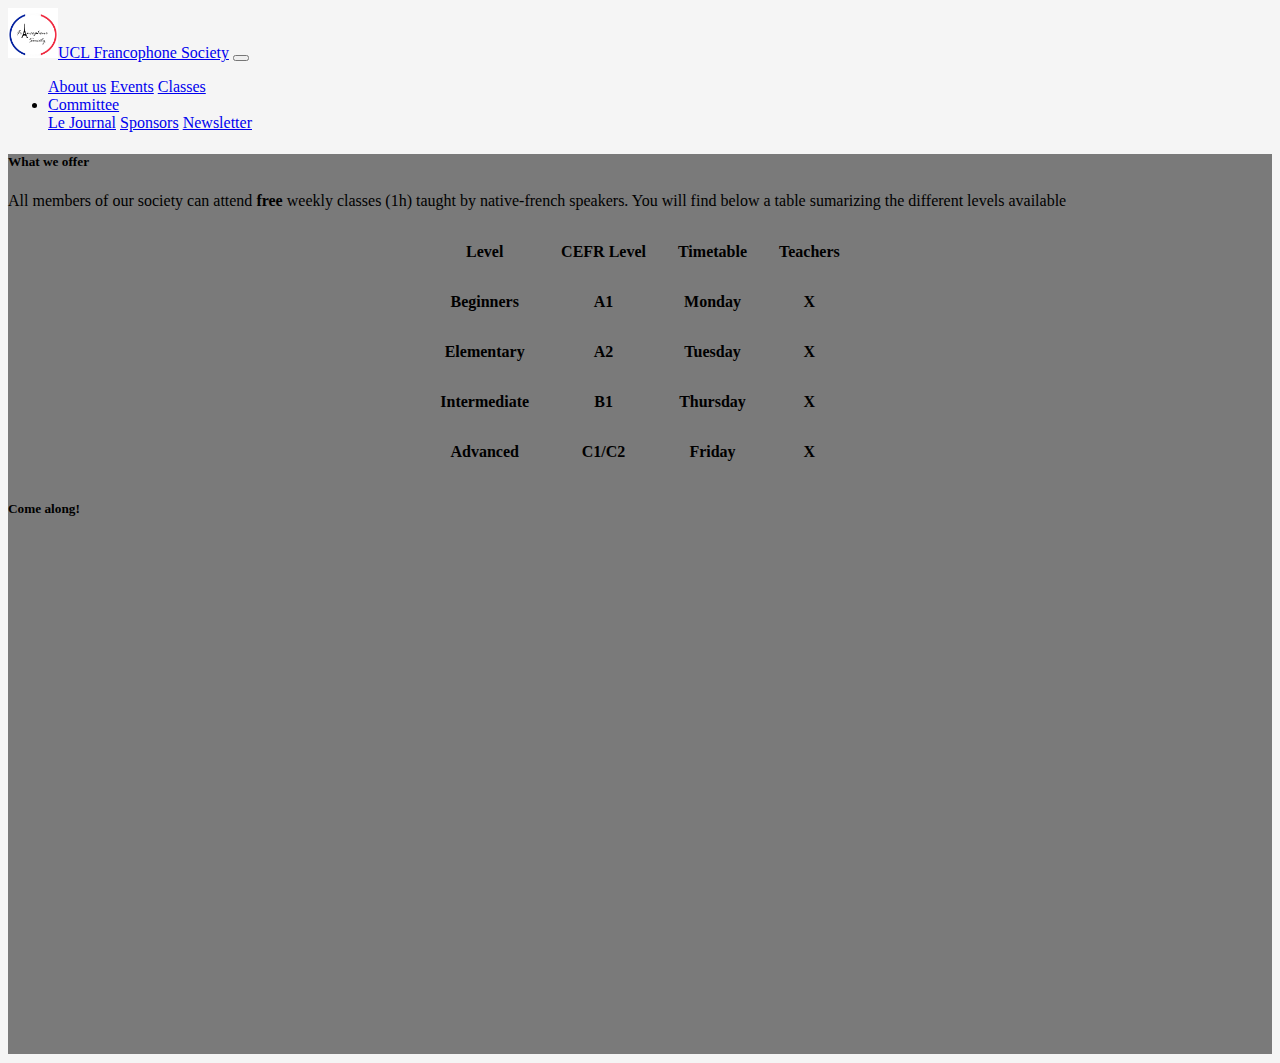
==== classes.html @ e182b954 "Navbars linked entre pages + fb/insta icones" ====
<!doctype html>
<html lang="en">
    <head>
        <meta charset="utf-8">
        <link rel="shortcut icon" type="image/svg+xml" href="logo_Franco.jpg"/>

        <meta name="viewport" content="width=device-width, initial-scale=1, shrink-to-fit=no">
        <meta name="description" content="">
        <meta name="author" content="">
        
        <title> Language Classes</title>
        
        <!-- Bootstrap CSS  -->
        <link rel="stylesheet" href="https://stackpath.bootstrapcdn.com/bootstrap/4.1.2/css/bootstrap.min.css" integrity="sha384-Smlep5jCw/wG7hdkwQ/Z5nLIefveQRIY9nfy6xoR1uRYBtpZgI6339F5dgvm/e9B" crossorigin="anonymous">

        <!-- Custom styles for this template -->
        <link href="css/stylesheet.css" rel="stylesheet">
        
    </head>
    <body id="Sign-up">
           <!-- Navigation -->
        <!-- Navbar to the right -->
        <nav class="navbar navbar-light sticky-top navbar-expand-md bg-light">
          <div class="container-fluid">
            <!-- Titre -->
            <a class="navbar-brand" href="#"><img src="../media/logo_Franco.jpg" width="50px" height="50px" class="d-inline-block align-center">UCL Francophone Society</a>
            <button class="navbar-toggler" type="button" data-toggle="collapse" data-target="#navbarFrancosoc">
              <span class="navbar-toggler-icon"></span>
            </button>
            <div class="collapse navbar-collapse" id="navbarFrancosoc">
              <ul class="nav navbar-nav ml-auto">
                  <a class="nav-link" href='/index_us.html#About'>About us</a>
                  <a class="nav-link" href="/index_us.html#Events">Events</a>
                  <a class="nav-link" href="/index_us.html#Classes">Classes</a>
                  <li><a class="nav-link" href="committee.html">Committee</a></li>
                  <a class="nav-link" href="/index_us.html#Le_Journal">Le Journal</a>
                  <a class="nav-link" href="/index_us.html#Sponsors">Sponsors</a>
                  <a class="nav-link" href="/index_us.html#Newsletter">Newsletter</a>
              </ul>
            </div>
          </div>
        </nav>
        <div>
           
        <div class="full_bg">
            <h5 class="text-center">What we offer</h5>
            <p class="text-justified text-center">All members of our society can attend <strong>free</strong> weekly classes (1h) taught by native-french speakers. You will find below a table sumarizing the different levels available</p>
            <table cellpadding="15" align="center" class="table">
                <tbody style="text-align: center;" class="tbody">
                    <tr>
                        <th>Level</th>
                        <th>CEFR Level</th>
                        <th>Timetable</th>
                        <th>Teachers</th>
                    </tr>
                    <tr>
                        <th>Beginners</th>
                        <th>A1</th>
                        <th>Monday</th>
                        <th>X</th>
                    </tr>
                    <tr>
                        <th>Elementary</th>
                        <th>A2</th>
                        <th>Tuesday</th>
                        <th>X</th>
                    </tr>
                    <tr>
                        <th>Intermediate</th>
                        <th>B1</th>
                        <th>Thursday</th>
                        <th>X</th>
                    </tr>
                    <tr>
                        <th>Advanced</th>
                        <th>C1/C2</th>
                        <th>Friday</th>
                        <th>X</th>
                    </tr>
                </tbody>
            </table>
            
            <h5 class="text-center">Come along!</h5>
            <p class="text-center full-bg"><iframe src="https://docs.google.com/forms/d/e/1FAIpQLSed9yFFDNLruWkbqhFGTjuP9vsv9Ndw1mvKG2hVjWfKJzB7_w/viewform?embedded=true" width="900" height="520" frameborder="0" marginheight="0" marginwidth="0">Loading...</iframe></p>
        </div>
    </body>
</html>
---- css/stylesheet.css ----
.full_bg {
  /* border:2em;
  padding:2em; */
		height: 100vh;
		background-color: rgba(0,0,0,.5);
		background-size: cover;
}

.full_bg_news {
  /* border:2em;
  padding:2em; */
		height: 100vh;
		background-size: cover;
}

.white_txt {
  margin-left: 5vw;
  margin-right: 5vw;
  color: white;
  font-size: 30px;
}

.overlay {
		background-color: rgba(0,0,0,.3);
		height: inherit;
}

.black_txt {
  margin-left: 5vw;
  margin-right: 5vw;
  color: black;
  font-size: 30px;
    
}

.tbody {
    text-align: center;
}

.table {
    display: table;
    border-collapse: separate;
    border-spacing: 2px;
    border-color: black;
}

.nav-link:hover {
 	border-bottom: 2px solid royalblue;
/* 	border-top: 4px solid royalblue;*/
	
}
.fa {
	padding: 10px;
 font-size: 30px;
 width: 30px;
}
.fa-facebook {
	 color: darkgrey;
}

.fa-instagram {
	  color: darkgrey;
}

#About {
			background-image: url('../media/pont_alex_3v2.jpg');
}

#Events {
  background-image: url('../media/events1.jpg');
}

#Classes {
  background-image: url('../media/classes3.jpg!d');
}

#Le_Journal {
    background-image: url('https://media.giphy.com/media/l378h7yBiPDAVHIOY/giphy.gif');
/*    filter:brightness(110%);*/
}

#Newsletter {
/*    background-color:lavender;*/
}


#Sign-up {
/*    background-image: url('../media/classes2.jpeg') */
    background-color: whitesmoke;
}
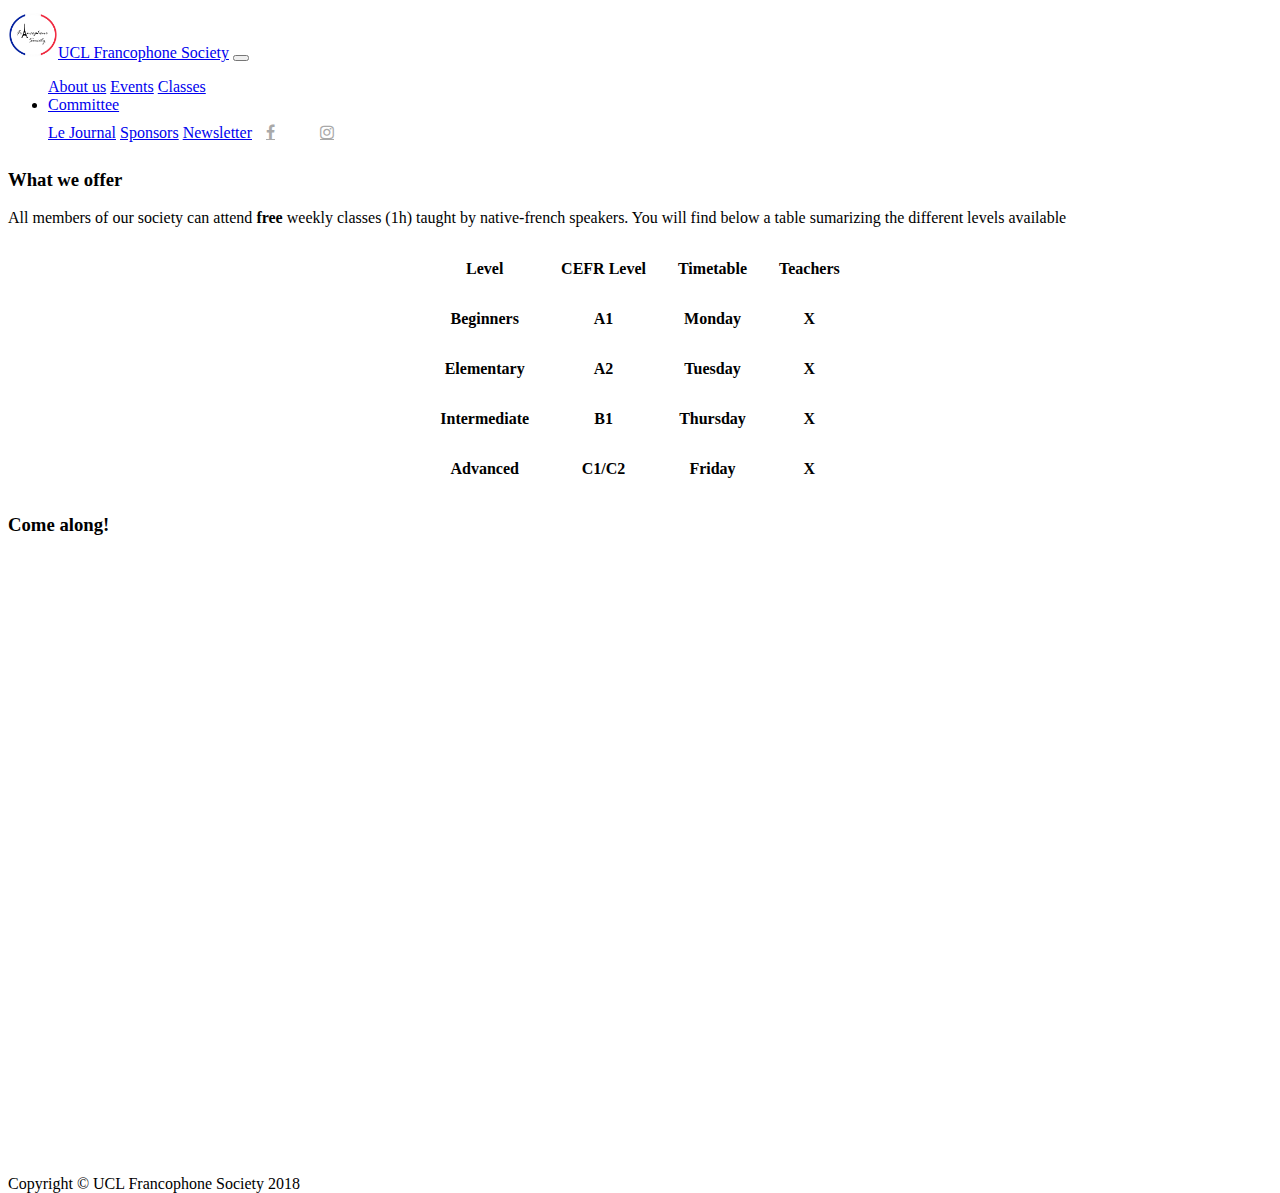
==== commit eb268de1: "Index" ====
--- a/classes.html
+++ b/classes.html
@@ -2,7 +2,7 @@
 <html lang="en">
     <head>
         <meta charset="utf-8">
-        <link rel="shortcut icon" type="image/svg+xml" href="logo_Franco.jpg"/>
+        <link rel="shortcut icon" type="image/svg+xml" href="/media/logo_Franco.jpg"/>
 
         <meta name="viewport" content="width=device-width, initial-scale=1, shrink-to-fit=no">
         <meta name="description" content="">
@@ -15,6 +15,8 @@
 
         <!-- Custom styles for this template -->
         <link href="css/stylesheet.css" rel="stylesheet">
+		
+		<link rel="stylesheet" href="https://cdnjs.cloudflare.com/ajax/libs/font-awesome/4.7.0/css/font-awesome.min.css">
         
     </head>
     <body id="Sign-up">
@@ -29,21 +31,23 @@
             </button>
             <div class="collapse navbar-collapse" id="navbarFrancosoc">
               <ul class="nav navbar-nav ml-auto">
-                  <a class="nav-link" href='/index_us.html#About'>About us</a>
-                  <a class="nav-link" href="/index_us.html#Events">Events</a>
-                  <a class="nav-link" href="/index_us.html#Classes">Classes</a>
+                  <a class="nav-link" href='/index.html#About'>About us</a>
+                  <a class="nav-link" href="/index.html#Events">Events</a>
+                  <a class="nav-link" href="/index.html#Classes">Classes</a>
                   <li><a class="nav-link" href="committee.html">Committee</a></li>
-                  <a class="nav-link" href="/index_us.html#Le_Journal">Le Journal</a>
-                  <a class="nav-link" href="/index_us.html#Sponsors">Sponsors</a>
-                  <a class="nav-link" href="/index_us.html#Newsletter">Newsletter</a>
+                  <a class="nav-link" href="/index.html#Le_Journal">Le Journal</a>
+                  <a class="nav-link" href="/index.html#Sponsors">Sponsors</a>
+                  <a class="nav-link" href="/index.html#Newsletter">Newsletter</a>
+				  <a class="fa fa-facebook" href="http://www.facebook.com/uclfrancophonesociety" target="_blank" ></a>
+			  	  <a class="fa fa-instagram" href="https://www.instagram.com/uclufrancosoc/" target="_blank"></a>
               </ul>
             </div>
           </div>
         </nav>
         <div>
            
-        <div class="full_bg">
-            <h5 class="text-center">What we offer</h5>
+        <div class="full_bg_news">
+            <h3 class="text-center">What we offer</h3>
             <p class="text-justified text-center">All members of our society can attend <strong>free</strong> weekly classes (1h) taught by native-french speakers. You will find below a table sumarizing the different levels available</p>
             <table cellpadding="15" align="center" class="table">
                 <tbody style="text-align: center;" class="tbody">
@@ -80,8 +84,15 @@
                 </tbody>
             </table>
             
-            <h5 class="text-center">Come along!</h5>
-            <p class="text-center full-bg"><iframe src="https://docs.google.com/forms/d/e/1FAIpQLSed9yFFDNLruWkbqhFGTjuP9vsv9Ndw1mvKG2hVjWfKJzB7_w/viewform?embedded=true" width="900" height="520" frameborder="0" marginheight="0" marginwidth="0">Loading...</iframe></p>
+            <h3 class="text-center">Come along!</h3>
+            <p class="text-center"><iframe src="https://docs.google.com/forms/d/e/1FAIpQLSed9yFFDNLruWkbqhFGTjuP9vsv9Ndw1mvKG2hVjWfKJzB7_w/viewform?embedded=true" width="1200" height="600" frameborder="0" marginheight="0" marginwidth="0">Loading...</iframe></p>
+			
+			 <!-- Footer -->
+      		<footer class="py-5 bg-black">
+				<div class="container">
+          			<p class="m-0 text-center text-small">Copyright &copy; UCL Francophone Society 2018</p>
+        		</div>
+			</footer>
         </div>
     </body>
 </html>--- a/css/stylesheet.css
+++ b/css/stylesheet.css
@@ -1,91 +1,170 @@
+/*Navigation bar styles*/
+
+.nav-link:hover {
+ 	border-bottom: 2px solid royalblue;
+}
+.fa {
+	padding: 10px;
+	font-size: 30px;
+	width: 30px;
+}
+.fa-facebook {
+	color: darkgrey;
+}
+
+.fa-instagram {
+	color: darkgrey;
+}
+
+/*General styles for whole website*/
+
 .full_bg {
-  /* border:2em;
-  padding:2em; */
-		height: 100vh;
-		background-color: rgba(0,0,0,.5);
-		background-size: cover;
+	height: 100vh;
+	background-color: rgba(0,0,0,.5);
 }
 
 .full_bg_news {
-  /* border:2em;
-  padding:2em; */
-		height: 100vh;
-		background-size: cover;
+	height: 50vh;
+	background-size: cover;
+	background-color: white;
+}
+
+.full_bg_spons: {
+	height: 80vh;
+	background-size: cover;
+	background-color: white;
 }
 
 .white_txt {
-  margin-left: 5vw;
-  margin-right: 5vw;
-  color: white;
-  font-size: 30px;
+	margin-left: 5vw;
+	margin-right: 5vw;
+  	color: white;
+	font-size: 3vw;
+	font-size: 3vh;
+}
+
+.black_txt {
+	margin-left: 5vw;
+	margin-right: 5vw;
+	color: black;
+	font-size: 3vw;
+	font-size: 3vh;
+	margin-top: 10px;
+	align-content: center;
+}
+
+.red_txt {
+	color: red;
 }
 
 .overlay {
-		background-color: rgba(0,0,0,.3);
-		height: inherit;
+	background-color: rgba(0,0,0,.3);
+	height: inherit;
+	background-size: cover;
 }
 
-.black_txt {
-  margin-left: 5vw;
-  margin-right: 5vw;
-  color: black;
-  font-size: 30px;
-    
+.card-bg-primary {
+	width: 400px;
+	height: 400px;
+	color: aqua;
+	box-shadow: 20px 10px 10px aqua;
 }
 
-.tbody {
-    text-align: center;
+.section-widget-title {
+	font-size: 3vw;
+	font-size: 3vh;
 }
 
-.table {
-    display: table;
-    border-collapse: separate;
-    border-spacing: 2px;
-    border-color: black;
+@media only screen and (max-width: 300px) {
+    black_txt {
+        font-size: 2em;
+    }
+	
+	white_txt {
+		font-size: 2em;
+	}
+	
+	title {
+		font-size: 3em;
+	}
+	
+	
 }
 
-.nav-link:hover {
- 	border-bottom: 2px solid royalblue;
-/* 	border-top: 4px solid royalblue;*/
-	
-}
-.fa {
-	padding: 10px;
- font-size: 30px;
- width: 30px;
-}
-.fa-facebook {
-	 color: darkgrey;
-}
 
-.fa-instagram {
-	  color: darkgrey;
-}
+/*Styles by section of content*/
 
 #About {
-			background-image: url('../media/pont_alex_3v2.jpg');
+	background-size: 100% 100%;
+	background-repeat: no-repeat;
+	background-image: url('../media/cover/pont_alex_3v2.jpg');
 }
 
 #Events {
-  background-image: url('../media/events1.jpg');
+	background-size: 100% 100%;
+	background-repeat: no-repeat;
+  	background-image: url('../media/cover/events1.jpg');
 }
 
+	.podium {
+		width: 60px;
+		height: 60px;
+	}
+
+	.drinks {
+		width: 60px;
+		height: 60px;
+	}
+
+	.societies {
+		width: 60px;
+		height: 60px;
+	}
+
+	.white_txt_events {
+		margin-left: 5vw;
+		margin-right: 5vw;
+		color: white;
+	/*  	font-size: 25px;*/
+		font-size: 2vw;
+		font-size: 2vh;
+	}
+
 #Classes {
-  background-image: url('../media/classes3.jpg!d');
+	background-size: 100% 100%;
+	background-repeat: no-repeat;
+  	background-image: url('../media/cover/classes.jpg!d');
+	}
+
+	.tbody {
+		text-align: center;
+	}
+
+	.table {
+		display: table;
+		border-collapse: separate;
+		border-spacing: 2px;
+		border-color: black;
+	}
+
+#Sign-up {
+		background-color: white;
+	}
+
+
+#Le_Journal {
+	background-size: 100% 100%;
+	background-repeat: no-repeat;
+    background-image: url('https://media.giphy.com/media/l378h7yBiPDAVHIOY/giphy.gif');
 }
 
-#Le_Journal {
-    background-image: url('https://media.giphy.com/media/l378h7yBiPDAVHIOY/giphy.gif');
-/*    filter:brightness(110%);*/
-}
-
-#Newsletter {
-/*    background-color:lavender;*/
-}
+/*#Sponsors*/
 
 
-#Sign-up {
-/*    background-image: url('../media/classes2.jpeg') */
-    background-color: whitesmoke;
-}
+/*#Newsletter*/
 
+.div.mc-field-group label {
+	text-align: center;
+	padding-bottom: 4px;
+	font-size: 4px;
+}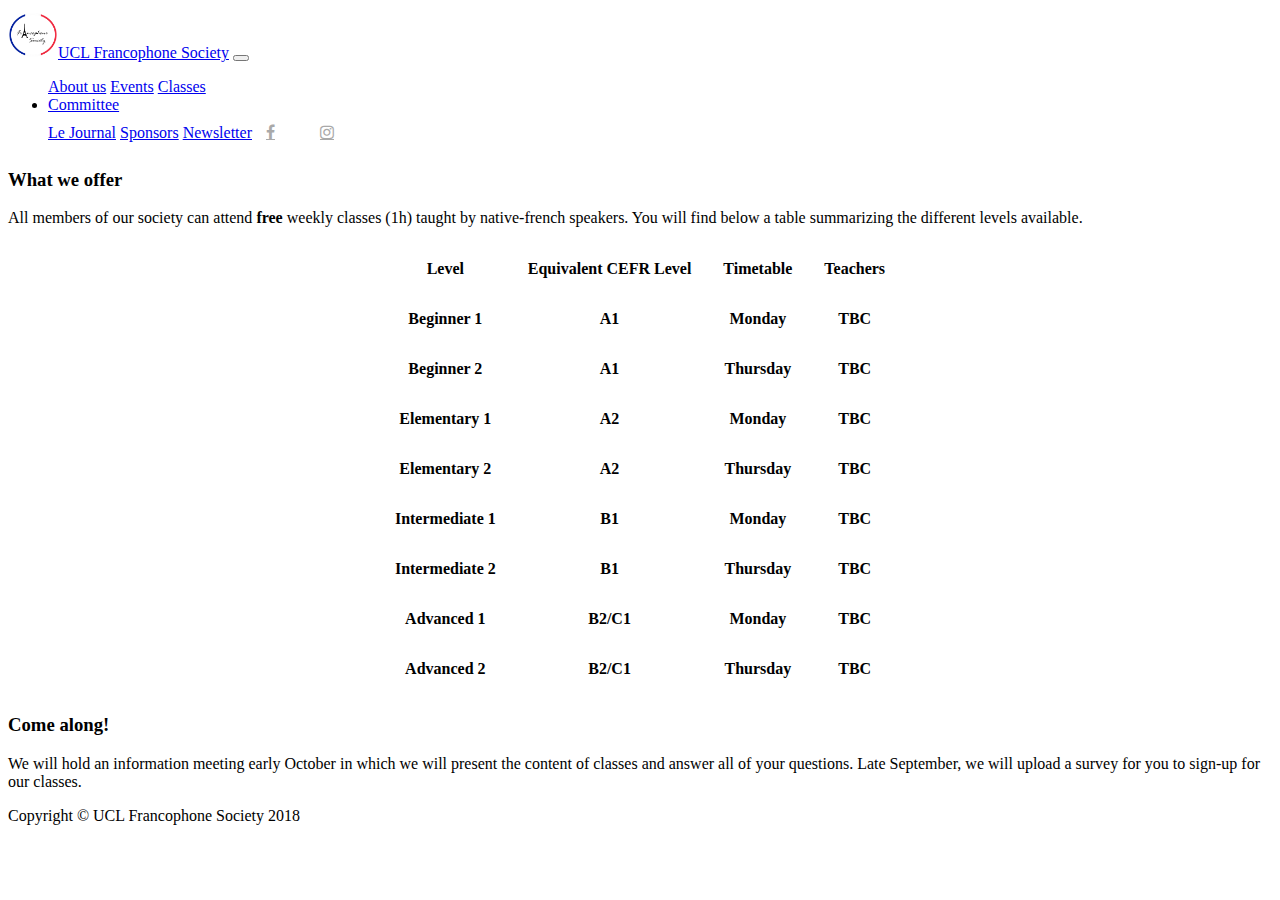
==== commit d8c6fcac: "Merge pull request #5 from uclfrancophonesociety/classes-edit" ====
--- a/classes.html
+++ b/classes.html
@@ -48,44 +48,71 @@
            
         <div class="full_bg_news">
             <h3 class="text-center">What we offer</h3>
-            <p class="text-justified text-center">All members of our society can attend <strong>free</strong> weekly classes (1h) taught by native-french speakers. You will find below a table sumarizing the different levels available</p>
+            <p class="text-justified text-center">All members of our society can attend <strong>free</strong> weekly classes (1h) taught by native-french speakers. You will find below a table summarizing the different levels available.</p>
             <table cellpadding="15" align="center" class="table">
                 <tbody style="text-align: center;" class="tbody">
                     <tr>
                         <th>Level</th>
-                        <th>CEFR Level</th>
+                        <th>Equivalent CEFR Level</th>
                         <th>Timetable</th>
                         <th>Teachers</th>
                     </tr>
                     <tr>
-                        <th>Beginners</th>
+                        <th>Beginner 1</th>
                         <th>A1</th>
                         <th>Monday</th>
-                        <th>X</th>
+                        <th>TBC</th>
+                    </tr>
+					<tr>
+                        <th>Beginner 2</th>
+                        <th>A1</th>
+                        <th>Thursday</th>
+                        <th>TBC</th>
                     </tr>
                     <tr>
-                        <th>Elementary</th>
+                        <th>Elementary 1</th>
                         <th>A2</th>
-                        <th>Tuesday</th>
-                        <th>X</th>
+                        <th>Monday</th>
+                        <th>TBC</th>
+                    </tr>
+					<tr>
+                        <th>Elementary 2</th>
+                        <th>A2</th>
+                        <th>Thursday</th>
+                        <th>TBC</th>
                     </tr>
                     <tr>
-                        <th>Intermediate</th>
+                        <th>Intermediate 1</th>
+                        <th>B1</th>
+                        <th>Monday</th>
+                        <th>TBC</th>
+                    </tr>
+					<tr>
+                        <th>Intermediate 2</th>
                         <th>B1</th>
                         <th>Thursday</th>
-                        <th>X</th>
+                        <th>TBC</th>
                     </tr>
                     <tr>
-                        <th>Advanced</th>
-                        <th>C1/C2</th>
-                        <th>Friday</th>
-                        <th>X</th>
+                        <th>Advanced 1</th>
+                        <th>B2/C1</th>
+                        <th>Monday</th>
+                        <th>TBC</th>
+                    </tr>
+					<tr>
+                        <th>Advanced 2</th>
+                        <th>B2/C1</th>
+                        <th>Thursday</th>
+                        <th>TBC</th>
                     </tr>
                 </tbody>
             </table>
             
             <h3 class="text-center">Come along!</h3>
-            <p class="text-center"><iframe src="https://docs.google.com/forms/d/e/1FAIpQLSed9yFFDNLruWkbqhFGTjuP9vsv9Ndw1mvKG2hVjWfKJzB7_w/viewform?embedded=true" width="1200" height="600" frameborder="0" marginheight="0" marginwidth="0">Loading...</iframe></p>
+			
+			<p class="text-center"> We will hold an information meeting early October in which we will present the content of classes and answer all of your questions. Late September, we will upload a survey for you to sign-up for our classes. </p>
+			
+           <!-- ADD WHEN NEW LINK <p class="text-center"><iframe src="https://docs.google.com/forms/d/e/1FAIpQLSed9yFFDNLruWkbqhFGTjuP9vsv9Ndw1mvKG2hVjWfKJzB7_w/viewform?embedded=true" width="1200" height="600" frameborder="0" marginheight="0" marginwidth="0">Loading...</iframe></p> -->
 			
 			 <!-- Footer -->
       		<footer class="py-5 bg-black">
@@ -95,4 +122,4 @@
 			</footer>
         </div>
     </body>
-</html>+</html>
--- a/css/stylesheet.css
+++ b/css/stylesheet.css
@@ -21,6 +21,7 @@
 .full_bg {
 	height: 100vh;
 	background-color: rgba(0,0,0,.5);
+	margin: auto;
 }
 
 .full_bg_news {
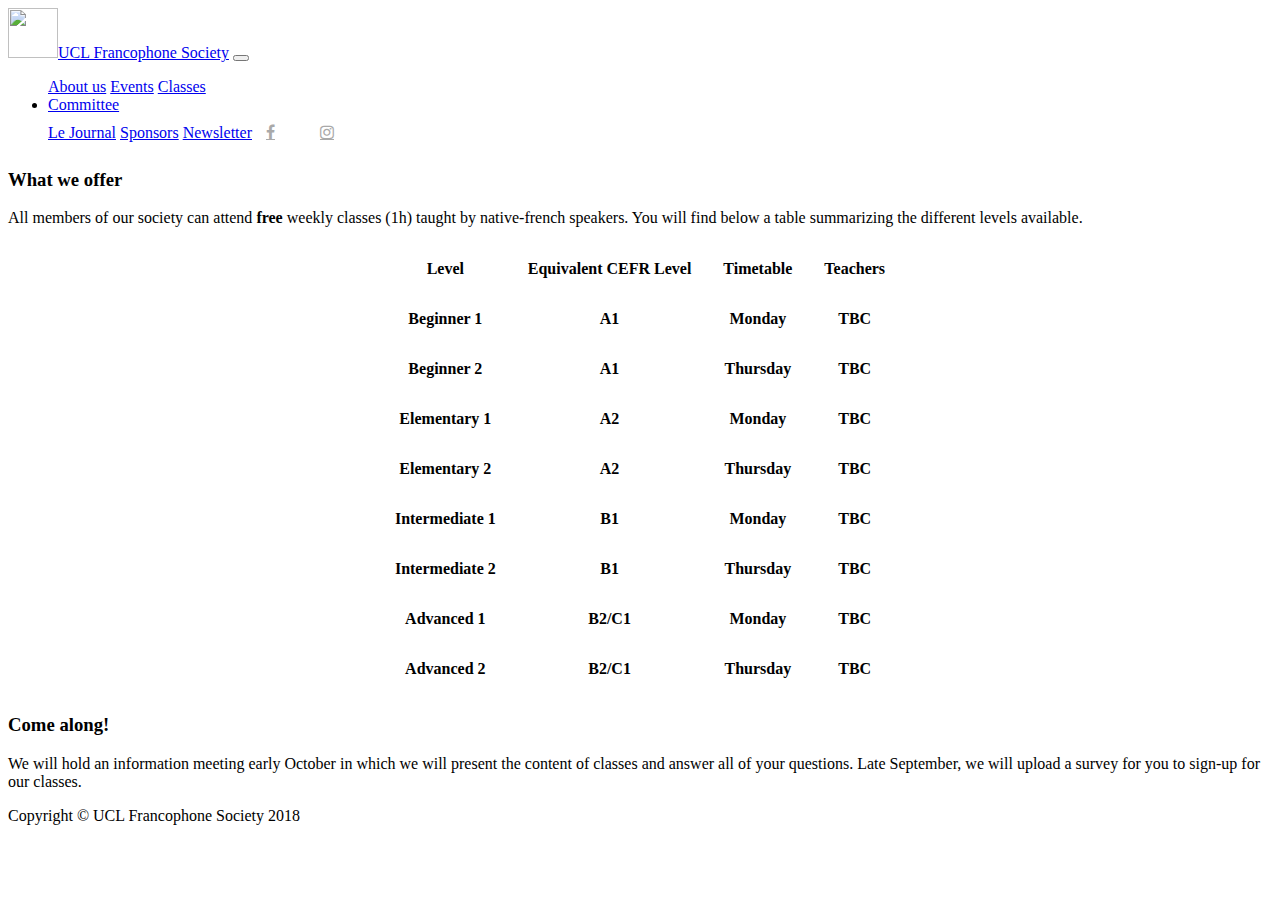
==== commit ced2d489: "Update classes.html" ====
--- a/classes.html
+++ b/classes.html
@@ -2,7 +2,7 @@
 <html lang="en">
     <head>
         <meta charset="utf-8">
-        <link rel="shortcut icon" type="image/svg+xml" href="/media/logo_Franco.jpg"/>
+        <link rel="shortcut icon" type="image/svg+xml" href="/media/Logo Caro.png"/>
 
         <meta name="viewport" content="width=device-width, initial-scale=1, shrink-to-fit=no">
         <meta name="description" content="">
@@ -25,7 +25,7 @@
         <nav class="navbar navbar-light sticky-top navbar-expand-md bg-light">
           <div class="container-fluid">
             <!-- Titre -->
-            <a class="navbar-brand" href="#"><img src="../media/logo_Franco.jpg" width="50px" height="50px" class="d-inline-block align-center">UCL Francophone Society</a>
+            <a class="navbar-brand" href="#"><img src="../media/Logo Caro.png" width="50px" height="50px" class="d-inline-block align-center">UCL Francophone Society</a>
             <button class="navbar-toggler" type="button" data-toggle="collapse" data-target="#navbarFrancosoc">
               <span class="navbar-toggler-icon"></span>
             </button>
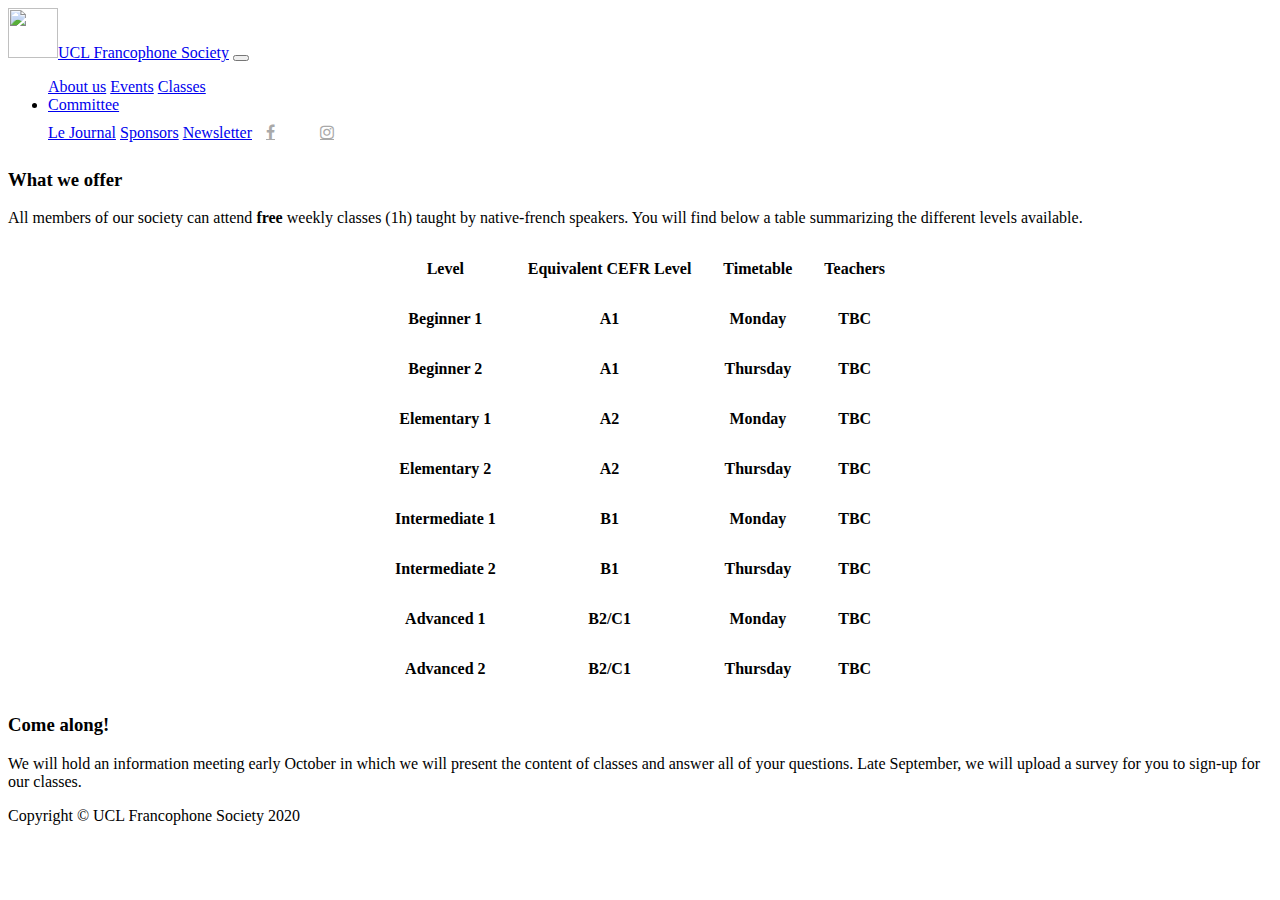
==== commit 1fbd27e1: "Typos" ====
--- a/classes.html
+++ b/classes.html
@@ -5,8 +5,8 @@
         <link rel="shortcut icon" type="image/svg+xml" href="/media/Logo Caro.png"/>
 
         <meta name="viewport" content="width=device-width, initial-scale=1, shrink-to-fit=no">
-        <meta name="description" content="">
-        <meta name="author" content="">
+        <meta name="description" content="UCL Francophone Society">
+        <meta name="author" content="UCL Francophone Society">
         
         <title> Language Classes</title>
         
@@ -39,7 +39,7 @@
                   <a class="nav-link" href="/index.html#Sponsors">Sponsors</a>
                   <a class="nav-link" href="/index.html#Newsletter">Newsletter</a>
 				  <a class="fa fa-facebook" href="http://www.facebook.com/uclfrancophonesociety" target="_blank" ></a>
-			  	  <a class="fa fa-instagram" href="https://www.instagram.com/uclufrancosoc/" target="_blank"></a>
+			  	  <a class="fa fa-instagram" href="https://www.instagram.com/uclfrancosoc/" target="_blank"></a>
               </ul>
             </div>
           </div>
@@ -117,7 +117,7 @@
 			 <!-- Footer -->
       		<footer class="py-5 bg-black">
 				<div class="container">
-          			<p class="m-0 text-center text-small">Copyright &copy; UCL Francophone Society 2018</p>
+          			<p class="m-0 text-center text-small">Copyright &copy; UCL Francophone Society 2020</p>
         		</div>
 			</footer>
         </div>
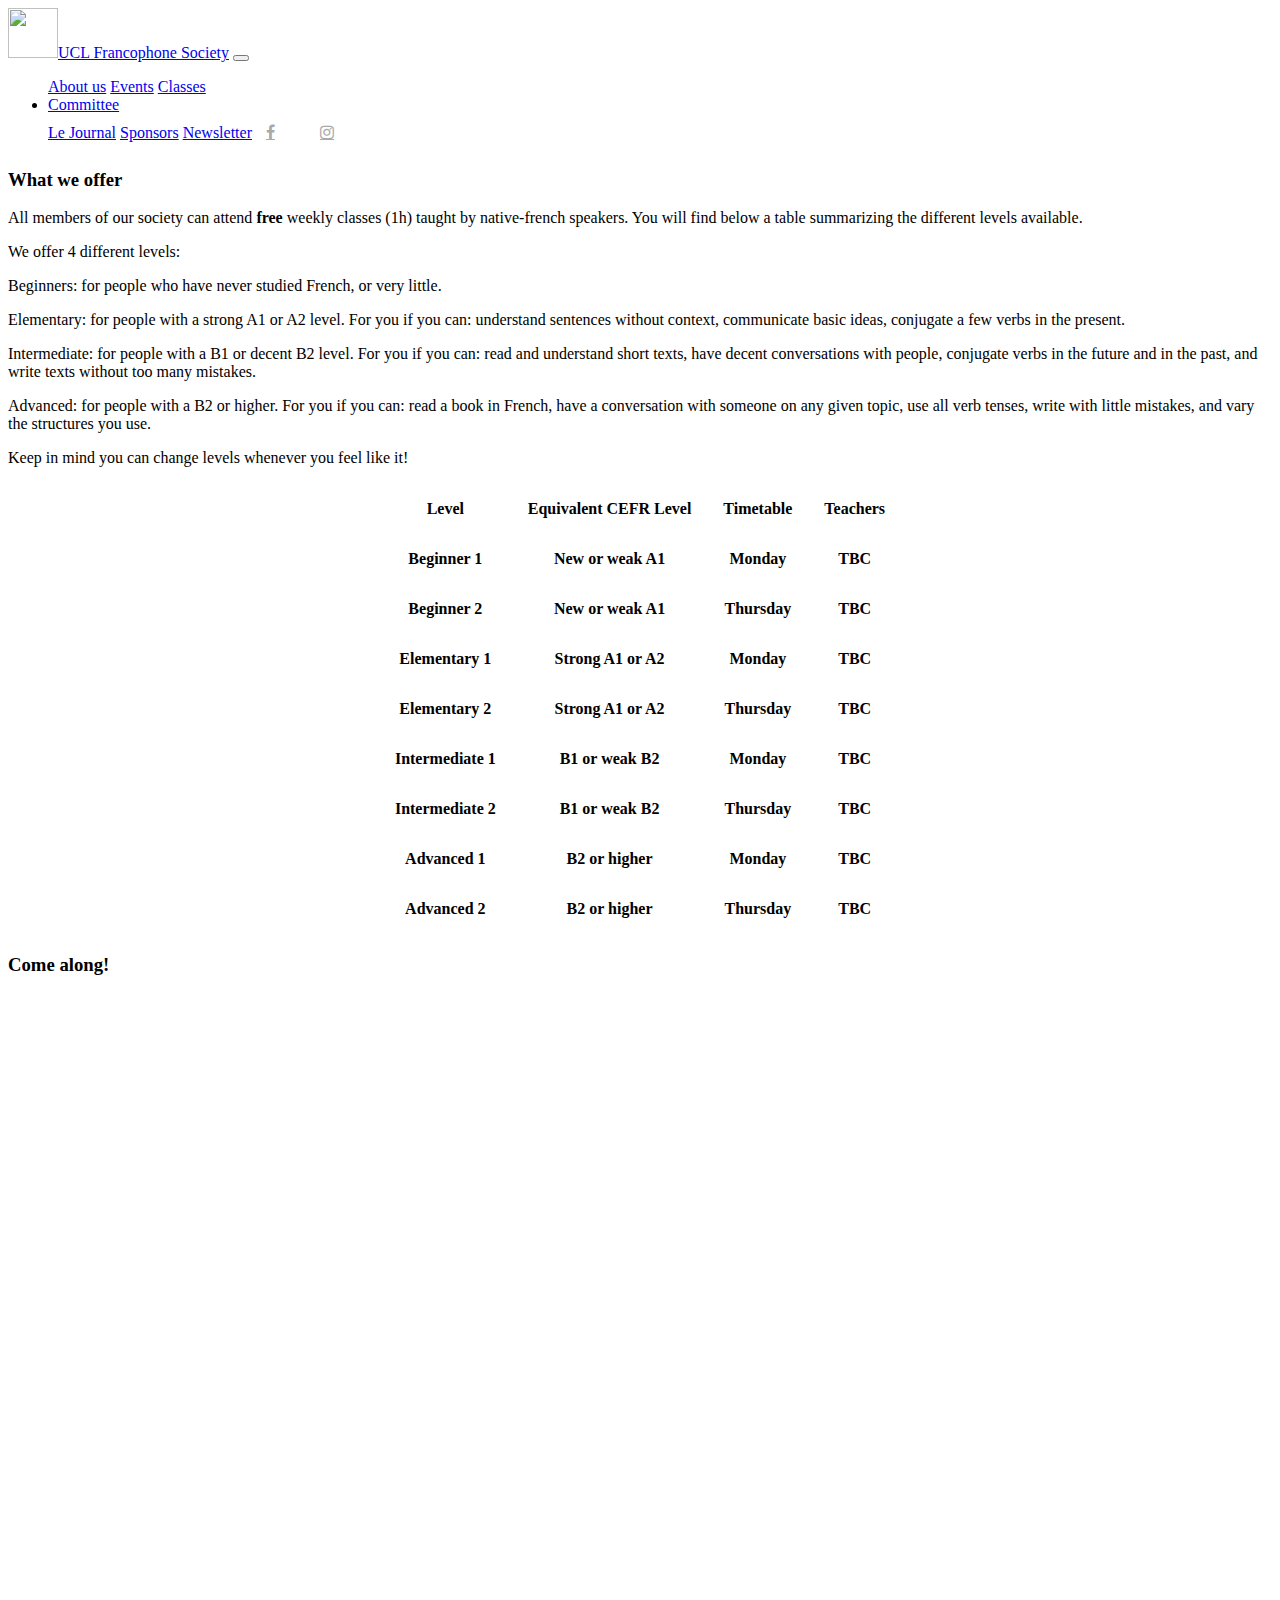
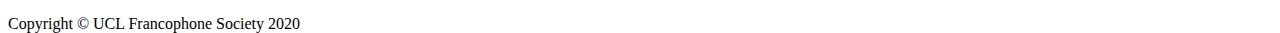
==== commit 69864c92: "Update classes.html" ====
--- a/classes.html
+++ b/classes.html
@@ -2,7 +2,7 @@
 <html lang="en">
     <head>
         <meta charset="utf-8">
-        <link rel="shortcut icon" type="image/svg+xml" href="/media/Logo Caro.png"/>
+        <link rel="shortcut icon" type="image/svg+xml" href="/media/Logo Amaury.png"/>
 
         <meta name="viewport" content="width=device-width, initial-scale=1, shrink-to-fit=no">
         <meta name="description" content="UCL Francophone Society">
@@ -25,7 +25,7 @@
         <nav class="navbar navbar-light sticky-top navbar-expand-md bg-light">
           <div class="container-fluid">
             <!-- Titre -->
-            <a class="navbar-brand" href="#"><img src="../media/Logo Caro.png" width="50px" height="50px" class="d-inline-block align-center">UCL Francophone Society</a>
+            <a class="navbar-brand" href="#"><img src="../media/Logo Amaury.png" width="50px" height="50px" class="d-inline-block align-center">UCL Francophone Society</a>
             <button class="navbar-toggler" type="button" data-toggle="collapse" data-target="#navbarFrancosoc">
               <span class="navbar-toggler-icon"></span>
             </button>
@@ -49,6 +49,13 @@
         <div class="full_bg_news">
             <h3 class="text-center">What we offer</h3>
             <p class="text-justified text-center">All members of our society can attend <strong>free</strong> weekly classes (1h) taught by native-french speakers. You will find below a table summarizing the different levels available.</p>
+		<p class="text-justified text-center"> We offer 4 different levels: </p>
+		<p class="text-justified text-center"> Beginners: for people who have never studied French, or very little. </p>
+		<p class="text-justified text-center"> Elementary: for people with a strong A1 or A2 level. For you if you can: understand sentences without context, communicate basic ideas, conjugate a few verbs in the present. </p>
+		<p class="text-justified text-center"> Intermediate: for people with a B1 or decent B2 level. For you if you can: read and understand short texts, have decent conversations with people, conjugate verbs in the future and in the past, and write texts without too many mistakes. </p>
+		<p class="text-justified text-center"> Advanced: for people with a B2 or higher. For you if you can: read a book in French, have a conversation with someone on any given topic, use all verb tenses, write with little mistakes, and vary the structures you use. </p>
+
+			Keep in mind you can change levels whenever you feel like it!</p>
             <table cellpadding="15" align="center" class="table">
                 <tbody style="text-align: center;" class="tbody">
                     <tr>
@@ -59,49 +66,49 @@
                     </tr>
                     <tr>
                         <th>Beginner 1</th>
-                        <th>A1</th>
+                        <th>New or weak A1</th>
                         <th>Monday</th>
                         <th>TBC</th>
                     </tr>
 					<tr>
                         <th>Beginner 2</th>
-                        <th>A1</th>
+                        <th>New or weak A1</th>
                         <th>Thursday</th>
                         <th>TBC</th>
                     </tr>
                     <tr>
                         <th>Elementary 1</th>
-                        <th>A2</th>
+                        <th>Strong A1 or A2</th>
                         <th>Monday</th>
                         <th>TBC</th>
                     </tr>
 					<tr>
                         <th>Elementary 2</th>
-                        <th>A2</th>
+                        <th>Strong A1 or A2</th>
                         <th>Thursday</th>
                         <th>TBC</th>
                     </tr>
                     <tr>
                         <th>Intermediate 1</th>
-                        <th>B1</th>
+                        <th>B1 or weak B2</th>
                         <th>Monday</th>
                         <th>TBC</th>
                     </tr>
 					<tr>
                         <th>Intermediate 2</th>
-                        <th>B1</th>
+                        <th>B1 or weak B2</th>
                         <th>Thursday</th>
                         <th>TBC</th>
                     </tr>
                     <tr>
                         <th>Advanced 1</th>
-                        <th>B2/C1</th>
+                        <th>B2 or higher</th>
                         <th>Monday</th>
                         <th>TBC</th>
                     </tr>
 					<tr>
                         <th>Advanced 2</th>
-                        <th>B2/C1</th>
+                        <th>B2 or higher</th>
                         <th>Thursday</th>
                         <th>TBC</th>
                     </tr>
@@ -110,9 +117,9 @@
             
             <h3 class="text-center">Come along!</h3>
 			
-			<p class="text-center"> We will hold an information meeting early October in which we will present the content of classes and answer all of your questions. Late September, we will upload a survey for you to sign-up for our classes. </p>
+
 			
-           <!-- ADD WHEN NEW LINK <p class="text-center"><iframe src="https://docs.google.com/forms/d/e/1FAIpQLSed9yFFDNLruWkbqhFGTjuP9vsv9Ndw1mvKG2hVjWfKJzB7_w/viewform?embedded=true" width="1200" height="600" frameborder="0" marginheight="0" marginwidth="0">Loading...</iframe></p> -->
+            <p class="text-center"><iframe src="https://docs.google.com/forms/d/e/1FAIpQLSfQrPQux66PnbBV0e8-3cGTkczXmTnhQMg3EKeaLsMS8x60fg/viewform" width="1200" height="600" frameborder="0" marginheight="0" marginwidth="0">Loading...</iframe></p> 
 			
 			 <!-- Footer -->
       		<footer class="py-5 bg-black">
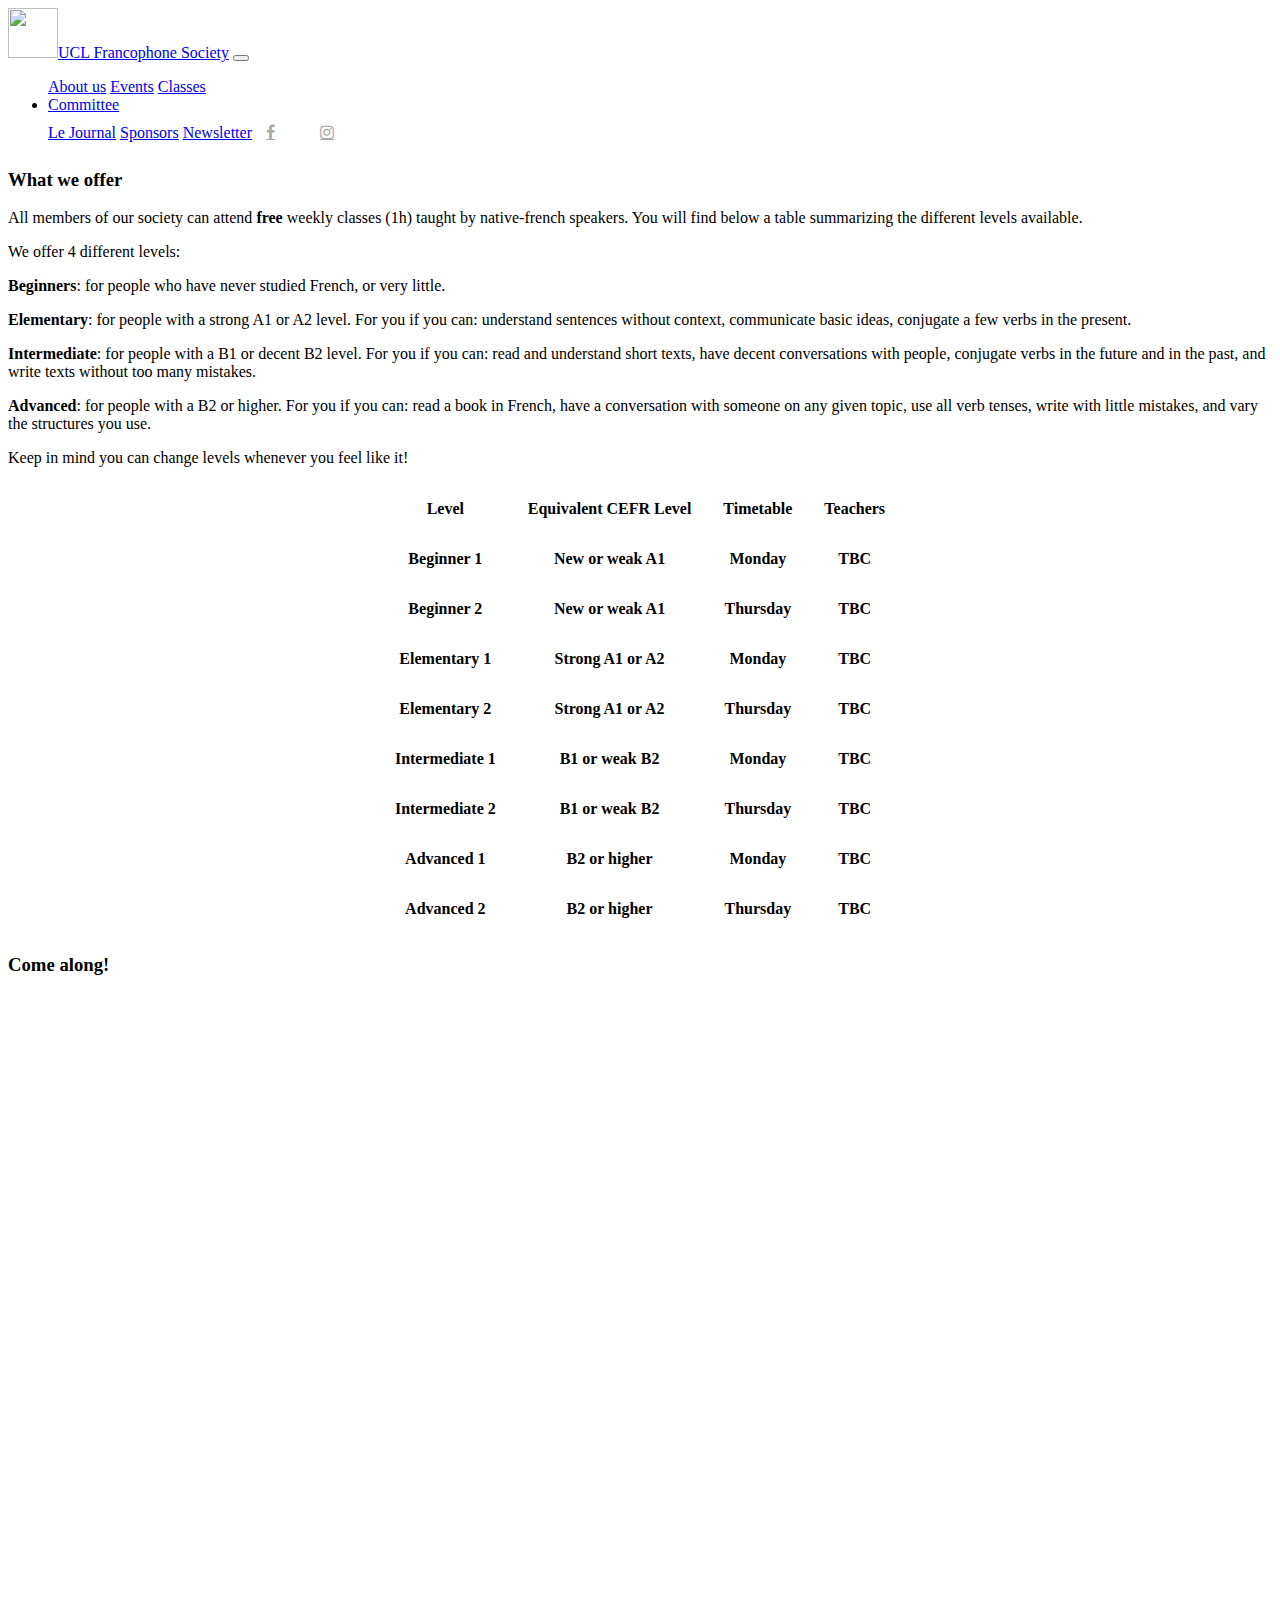
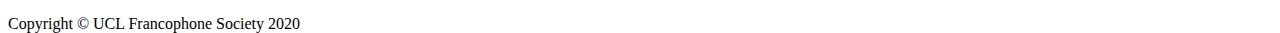
==== commit 7d39325e: "Update classes.html" ====
--- a/classes.html
+++ b/classes.html
@@ -50,12 +50,12 @@
             <h3 class="text-center">What we offer</h3>
             <p class="text-justified text-center">All members of our society can attend <strong>free</strong> weekly classes (1h) taught by native-french speakers. You will find below a table summarizing the different levels available.</p>
 		<p class="text-justified text-center"> We offer 4 different levels: </p>
-		<p class="text-justified text-center"> Beginners: for people who have never studied French, or very little. </p>
-		<p class="text-justified text-center"> Elementary: for people with a strong A1 or A2 level. For you if you can: understand sentences without context, communicate basic ideas, conjugate a few verbs in the present. </p>
-		<p class="text-justified text-center"> Intermediate: for people with a B1 or decent B2 level. For you if you can: read and understand short texts, have decent conversations with people, conjugate verbs in the future and in the past, and write texts without too many mistakes. </p>
-		<p class="text-justified text-center"> Advanced: for people with a B2 or higher. For you if you can: read a book in French, have a conversation with someone on any given topic, use all verb tenses, write with little mistakes, and vary the structures you use. </p>
+		<p class="text-justified text-center"> <strong> Beginners</strong>: for people who have never studied French, or very little. </p>
+		<p class="text-justified text-center"> <strong>Elementary</strong>: for people with a strong A1 or A2 level. For you if you can: understand sentences without context, communicate basic ideas, conjugate a few verbs in the present. </p>
+		<p class="text-justified text-center"> <strong>Intermediate</strong>: for people with a B1 or decent B2 level. For you if you can: read and understand short texts, have decent conversations with people, conjugate verbs in the future and in the past, and write texts without too many mistakes. </p>
+		<p class="text-justified text-center"> <strong>Advanced</strong>: for people with a B2 or higher. For you if you can: read a book in French, have a conversation with someone on any given topic, use all verb tenses, write with little mistakes, and vary the structures you use. </p>
 
-			Keep in mind you can change levels whenever you feel like it!</p>
+		<p class="text-justified text-center"> Keep in mind you can change levels whenever you feel like it!</p>
             <table cellpadding="15" align="center" class="table">
                 <tbody style="text-align: center;" class="tbody">
                     <tr>
